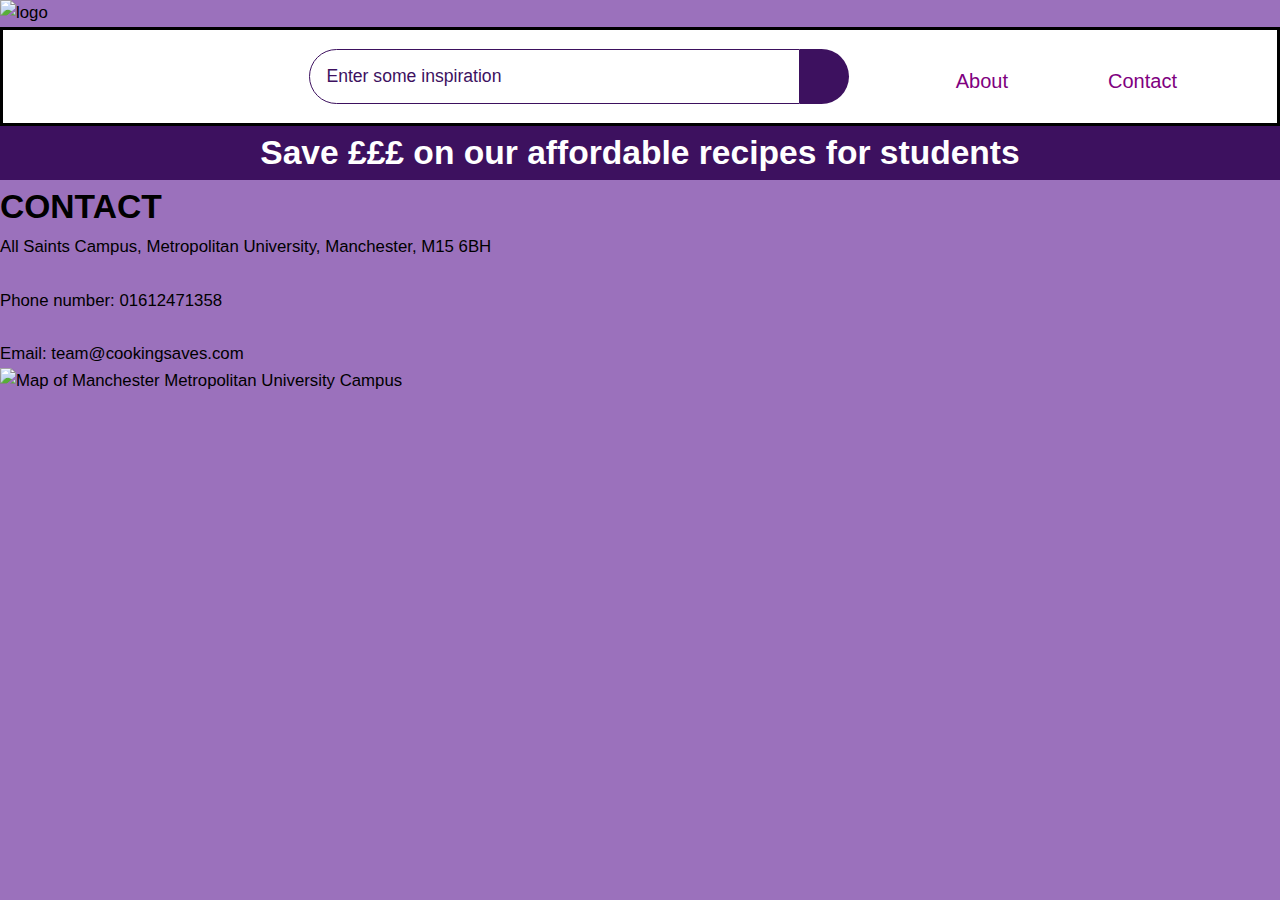
==== contact.html @ 63c80e67 "Create contact.html" ====
<!DOCTYPE html>
<html lang="en">
<head>
    <meta charset="UTF-8">
    <meta http-equiv="X-UA-Compatible" content="IE=edge">
    <meta name="viewport" content="width=device-width, initial-scale=1.0">
    <title>Contact</title>
    <link rel="stylesheet" href="https://cdnjs.cloudflare.com/ajax/libs/font-awesome/5.15.1/css/all.min.css"
    integrity="sha512-+4zCK9k+qNFUR5X+cKL9EIR+ZOhtIloNl9GIKS57V1MyNsYpYcUrUeQc9vNfzsWfV28IaLL3i96P9sdNyeRssA=="
    crossorigin="anonymous" />
  <link rel="stylesheet" href="stylesheet.css" />
</head>

<body>
    <div class="navigation">
      <img src="logo.png" alt="logo" id="logo" />
      <div class="navbar">
        <div class="meal-search-box">
          <input type="text" class="search-control" placeholder="Enter some inspiration " id="search-input" />
          <button type="submit" class="search-btn btn" id="search-btn" onclick="showresults()">
            <i class="fas fa-search"></i>
          </button>
        </div>
        <a href="about.html" id="about">About</a>
        <a href="contact.html" id="contact">Contact</a>
      </div>
  
      <!-- End of the search bar -->
    </div>
    <div class="announcement-section">
      <h1 id="announcement">Save £££ on our affordable recipes for students</h1>
    </div>
  
    <div>
       <h1 id="contact-header">CONTACT</h1> 
    </div>  
  
    <div class="contact-container">
        <div id="contact-text">
          <p>All Saints Campus, Metropolitan University, Manchester, M15 6BH</p>
          <br/>
          <p>Phone number: 01612471358</p>
          <br/>
          <p>Email: team@cookingsaves.com</p>
        </div>
  
        <div>
          <img id="contact-image"  src="map.PNG" alt="Map of Manchester Metropolitan University Campus">
        </div>
    </div>
  </body>
  </html>
---- stylesheet.css ----
/*////////////////////////HEADER PART OF THE HTML  ////////////////////*/

* {
    margin: 0;
    padding: 0;
}

#announcement {
    /* This is the part that changes the position and color of the "Save £££" txt */
    color: white;
    display: flex;
    justify-content: center;
}

.announcement-section {
    /* This is the purple background behind the "Save £££..." txt */
    background-color: #3D115F;
}

.navigation {
    width: 100%;
    padding: 0%;
}

.navbar {
    /* This is the background of the navbar (The recipies cuisines etc part) */
    display: flex;
    justify-content: right;
    align-content: space-evenly;
    background-color: white;
    padding: 0vw;
    border: solid;
}


/* .navbarHead {
    This is the text inside the navbar
    padding-top: 2vw;
    text-align: center;
    padding-right: 5vw;
    color: purple;
    font-size: 20px;
    border: solid;
} */


/* HAD TO SEPARATE ABOUT AND CONTACT INTO THEIR OWN ID'S */

#about {
    color: purple;
    /* border: solid; */
    margin-top: 35px;
    margin-right: 100px;
    height: 30px;
    font-size: 20px;
}

#contact {
    color: purple;
    /* border: solid; */
    margin-top: 35px;
    margin-right: 100px;
    height: 30px;
    font-size: 20px;
}


/* Making the search bar  */


/* .search{ 
    position: relative;
    /* right: 90.5%; 
    bottom: 50px;
    align-items: center;
    width: 180px;
    height: 20px;
    border-radius: 40px;
    padding: 15px;
    background: #9c88ff;
} */

.search-control,
.search-btn {
    width: 100%;
}

.search-control {
    color: var(--tenne-tawny);
    border-top-left-radius: 2rem;
    border-bottom-left-radius: 2rem;
}

.search-control::placeholder {
    color: var(--tenne-tawny);
}

.search-btn {
    width: 55px;
    height: 55px;
    font-size: 1.8rem;
    background: var(--tenne-tawny);
    color: #fff;
    border: none;
    border-top-right-radius: 2rem;
    border-bottom-right-radius: 2rem;
    transition: all 0.4s linear;
    -webkit-transition: all 0.4s linear;
    -moz-transition: all 0.4s linear;
    -ms-transition: all 0.4s linear;
    -o-transition: all 0.4s linear;
}

.search-btn:hover {
    background: var(--tenne-tawny-dark);
}

#logo {
    width: 400px;
}

a:link {
    text-decoration: none;
}

a:visited {
    text-decoration: none;
}

a:hover {
    text-decoration: underline;
}


/*////////////////////////END OF HEADER PART OF THE HTML  ////////////////////*/

body {
    background-color: #9b71bc;
    font-family: Arial, Helvetica, sans-serif;
}

.header-grid {
    display: flex;
    justify-content: center;
    /* margin-left: 10vw; */
}

.hgrid-item {
    display: inline-block;
    background-color: white;
    border-radius: 8%;
    box-shadow: 0 0 20px 0px #3D115F;
    color: #3D115F;
    font-family: Arial, Helvetica, sans-serif;
    font-weight: 600;
    padding-left: 1vw;
    padding-right: 1vw;
    padding-top: 40px;
    /* 2% also works ish for padding top */
    padding-bottom: -1vh;
    margin-left: 10vw;
    margin-top: 20px;
    text-align: center;
    min-width: 300px;
    height: 100px;
    border: solid;
}

.hgrid-item-text {
    margin-left: 10vw;
}

.number1 {
    position: relative;
    left: 9%;
    bottom: 11vh;
    color: white;
    background-color: #3D115F;
    font-family: Arial, Helvetica, sans-serif;
    font-weight: 600;
    border-radius: 50%;
    text-align: center;
    width: 2%;
    height: 10%;
    border: solid;
}

.number2 {
    position: relative;
    left: 37.5%;
    bottom: 14vh;
    color: white;
    background-color: #3D115F;
    font-family: Arial, Helvetica, sans-serif;
    font-weight: 600;
    border-radius: 50%;
    text-align: center;
    width: 2%;
    height: 10%;
    border: solid;
}

.number3 {
    position: relative;
    left: 66.5%;
    bottom: 17vh;
    color: white;
    background-color: #3D115F;
    font-family: Arial, Helvetica, sans-serif;
    font-weight: 600;
    border-radius: 100%;
    text-align: center;
    width: 2%;
    height: 10%;
    border: solid;
}

#favouritesID {
    color: white;
}

.cuisine {
    border: solid;
}

#cusineID {
    color: white;
}

.imageElement {
    margin-top: 10px;
    height: 100%;
}

@import url('https://fonts.googleapis.com/css2?family=Poppins:wght@200;300;400;500;600;700;800;900&display=swap');
* {
    padding: 0;
    margin: 0;
    box-sizing: border-box;
}

:root {
    --tenne-tawny: #3D115F;
    --tenne-tawny-dark: #3D115F;
}

body {
    font-weight: 300;
    font-size: 1.05rem;
    line-height: 1.6;
    font-family: 'Poppins', sans-serif;
}


/*  */

.btn {
    font-family: inherit;
    cursor: pointer;
    outline: 0;
    font-size: 1.05rem;
}

.text {
    opacity: 0.8;
}

.title {
    font-size: 2rem;
    margin-bottom: 1rem;
}


/*  */

.meal-wrapper {
    max-width: 1280px;
    margin: 0 auto;
    padding: 2rem;
    background: #fff;
    text-align: center;
}

.meal-search {
    margin: 2rem 0;
}

.meal-search cite {
    font-size: 1rem;
}

.meal-search-box {
    position: relative;
    left: 100px;
    margin: 1.2rem 0;
    margin-right: -20vw;
    display: flex;
    /* align-items: stretch; */
}

.search-control,
.search-btn {
    width: 100%;
}

.search-control {
    padding: 0 1rem;
    font-size: 1.1rem;
    font-family: inherit;
    outline: 0;
    border: 1px solid var(--tenne-tawny);
    color: var(--tenne-tawny);
    border-top-left-radius: 2rem;
    border-bottom-left-radius: 2rem;
}

.search-control::placeholder {
    color: var(--tenne-tawny);
}

.search-btn {
    width: 55px;
    height: 55px;
    font-size: 1.8rem;
    background: var(--tenne-tawny);
    color: #fff;
    border: none;
    border-top-right-radius: 2rem;
    border-bottom-right-radius: 2rem;
    transition: all 0.4s linear;
    -webkit-transition: all 0.4s linear;
    -moz-transition: all 0.4s linear;
    -ms-transition: all 0.4s linear;
    -o-transition: all 0.4s linear;
}

.search-btn:hover {
    background: var(--tenne-tawny-dark);
}

.meal-result {
    margin-top: 4rem;
}

#meal {
    margin: 2.4rem 0;
}

.meal-item {
    border-radius: 1rem;
    -webkit-border-radius: 1rem;
    -moz-border-radius: 1rem;
    -ms-border-radius: 1rem;
    -o-border-radius: 1rem;
    overflow: hidden;
    box-shadow: 0 4px 21px -12px rgba(0, 0, 0, 0.79);
    margin: 2rem 0;
}

.meal-img img {
    width: 100%;
    display: block;
}

.meal-name {
    padding: 1.5rem 0.5rem;
}

.meal-name h3 {
    font-size: 1.4rem;
}

.summary-btn {
    text-decoration: none;
    color: #fff;
    background: var(--tenne-tawny);
    font-weight: 500;
    font-size: 1.1rem;
    padding: 0.75rem 0;
    display: block;
    width: 175px;
    margin: 1rem auto;
    border-radius: 2rem;
    -webkit-border-radius: 2rem;
    -moz-border-radius: 2rem;
    -ms-border-radius: 2rem;
    -o-border-radius: 2rem;
    transition: all 0.4s linear;
    -webkit-transition: all 0.4s linear;
    -moz-transition: all 0.4s linear;
    -ms-transition: all 0.4s linear;
    -o-transition: all 0.4s linear;
}

.summary-btn:hover {
    background: var(--tenne-tawny-dark);
}
.recipe-btn{
    text-decoration: none;
    color: #fff;
    background: var(--tenne-tawny);
    font-weight: 500;
    font-size: 1.1rem;
    padding: 0.75rem 0;
    display: block;
    width: 175px;
    margin: 1rem auto;
    border-radius: 2rem;
    -webkit-border-radius: 2rem;
    -moz-border-radius: 2rem;
    -ms-border-radius: 2rem;
    -o-border-radius: 2rem;
    transition: all 0.4s linear;
    -webkit-transition: all 0.4s linear;
    -moz-transition: all 0.4s linear;
    -ms-transition: all 0.4s linear;
    -o-transition: all 0.4s linear;
}

.recipe-btn:hover {
    background: var(--tenne-tawny-dark);
}



/* meal details */

.meal-details {
    position: fixed;
    top: 50%;
    left: 50%;
    transform: translate(-50%, -50%);
    -webkit-transform: translate(-50%, -50%);
    -moz-transform: translate(-50%, -50%);
    -ms-transform: translate(-50%, -50%);
    -o-transform: translate(-50%, -50%);
    color: #fff;
    background: var(--tenne-tawny);
    border-radius: 1rem;
    -webkit-border-radius: 1rem;
    -moz-border-radius: 1rem;
    -ms-border-radius: 1rem;
    -o-border-radius: 1rem;
    width: 90%;
    height: 90%;
    overflow-y: scroll;
    display: none;
    padding: 2rem 0;
}

.meal-details::-webkit-scrollbar {
    width: 10px;
}

.meal-details::-webkit-scrollbar-thumb {
    background: #f0f0f0;
    border-radius: 2rem;
    -webkit-border-radius: 2rem
    -moz-border-radius: 2rem;
    -ms-border-radius: 2rem;
    -o-border-radius: 2rem;
}


/* js related */

.showRecipe {
    display: block;
}


.meal-details-content {
    margin: 2rem;
}

.meal-details-content p:not(.recipe-category) {
    padding: 1rem 0;
}

.recipe-close-btn {
    position: absolute;
    right: 2rem;
    top: 2rem;
    font-size: 1.8rem;
    background: #fff;
    border: none;
    width: 35px;
    height: 35px;
    border-radius: 50%;
    -webkit-border-radius: 50%;
    -moz-border-radius: 50%;
    -ms-border-radius: 50%;
    -o-border-radius: 50%;
    display: flex;
    align-items: center;
    justify-content: center;
    opacity: 0.9;
}

.recipe-title {
    letter-spacing: 1px;
    padding-bottom: 1rem;
}

.recipe-category {
    background: #fff;
    font-weight: 600;
    color: var(--tenne-tawny);
    display: inline-block;
    padding: 0.2rem 0.5rem;
    border-radius: 0.3rem;
    -webkit-border-radius: 0.3rem;
    -moz-border-radius: 0.3rem;
    -ms-border-radius: 0.3rem;
    -o-border-radius: 0.3rem;
}

.recipe-category {
    background: #fff;
    font-weight: 600;
    color: var(--tenne-tawny);
    display: inline-block;
    padding: 0.2rem 0.5rem;
    border-radius: 0.3rem;
    -webkit-border-radius: 0.3rem;
    -moz-border-radius: 0.3rem;
    -ms-border-radius: 0.3rem;
    -o-border-radius: 0.3rem;
}

.recipe-instruct {
    padding: 1rem 0;
}

.recipe-meal-img img {
    width: 100px;
    height: 100px;
    border-radius: 50%;
    -webkit-border-radius: 50%;
    -moz-border-radius: 50%;
    -ms-border-radius: 50%;
    -o-border-radius: 50%;
    margin: 0 auto;
    display: block;
}

.recipe-link {
    margin: 1.4rem 0;
}

.recipe-link a {
    color: #fff;
    font-size: 1.2rem;
    font-weight: 700;
    transition: all 0.4s linear;
    -webkit-transition: all 0.4s linear;
    -moz-transition: all 0.4s linear;
    -ms-transition: all 0.4s linear;
    -o-transition: all 0.4s linear;
}

.recipe-link a:hover {
    opacity: 0.8;
}


/*  */

.notFound {
    grid-template-columns: 1fr!important;
    color: var(--tenne-tawny);
    font-size: 1.8rem;
    font-weight: 600;
    width: 100%;
}

/* a link style cand color */
a:link {
    color: #B5904B ;
    background-color: transparent;
    text-decoration: none;
  }
  a:visited {
    color: #B5904B;
    background-color: transparent;
    text-decoration: none;
  }
  a:hover {
    color: red;
    background-color: transparent;
    text-decoration: underline;
  }
  a:active {
    color: yellow;
    background-color: transparent;
    text-decoration: underline;
  }




/* Media Queries */

@media screen and (min-width: 600px) {
    .meal-search-box {
        width: 540px;
        margin-left: auto;
        margin-right: auto;
    }
}

@media screen and (min-width: 768px) {
    #meal {
        display: grid;
        grid-template-columns: repeat(2, 1fr);
        gap: 2rem;
    }
    .meal-item {
        margin: 0;
    }
    .meal-details {
        width: 700px;
    }
}

@media screen and (min-width: 992px) {
    #meal {
        grid-template-columns: repeat(3, 1fr);
    }
}

.media-scroller {
    --_spacer: var(--size-3);
    display: grid;
    gap: var(--_spacer);
    grid-auto-flow: column;
    grid-auto-columns: 21%;
    padding: 0 var(--_spacer) var(--_spacer);
    overflow-x: auto;
    overscroll-behavior-inline: contain;
}

.media-element {
    display: grid;
    grid-template-rows: min-content;
    gap: var(--_spacer);
    padding: var(--_spacer);
    background: var(--surface-2);
    border-radius: var(--radius-2);
    box-shadow: var(--shadow-2);
    padding: 15px;
    box-sizing: border-box;
}

.media-element:hover {
    box-shadow: 0 0 20px 0px #3D115F;
    border-radius: 20%;
    border: solid;
}

.media-element>img {
    inline-size: 100%;
    aspect-ratio: 16 / 9;
    object-fit: cover;
}

.snaps-inline {
    scroll-snap-type: inline mandatory;
    scroll-padding-inline: var(--_spacer, 1rem);
}

.snaps-inline>* {
    scroll-snap-align: start;
}
.carousel{
    display: none;
    width: 100%;
    max-width: 100%;
    max-height: 300px;
    min-width: 100%;
    min-height:30%;
}

  /* About Page */

#about-header {
    text-align: center;
    margin-top: 60px;
    color: #3D115F;
    font-size: 50px;
}

.about-container {
    display: flex;
    flex-direction: row;
    align-items: center;
    justify-items: space-evenly;
}

#about-image {
    width: 80%;
    margin-left: 120px;
    margin-top: 60px;

}

#about-text {
    padding: 20px;
    margin-left: 40px;
    margin-top: 60px;
    font-size: 24px;
    font-weight: 700;
}
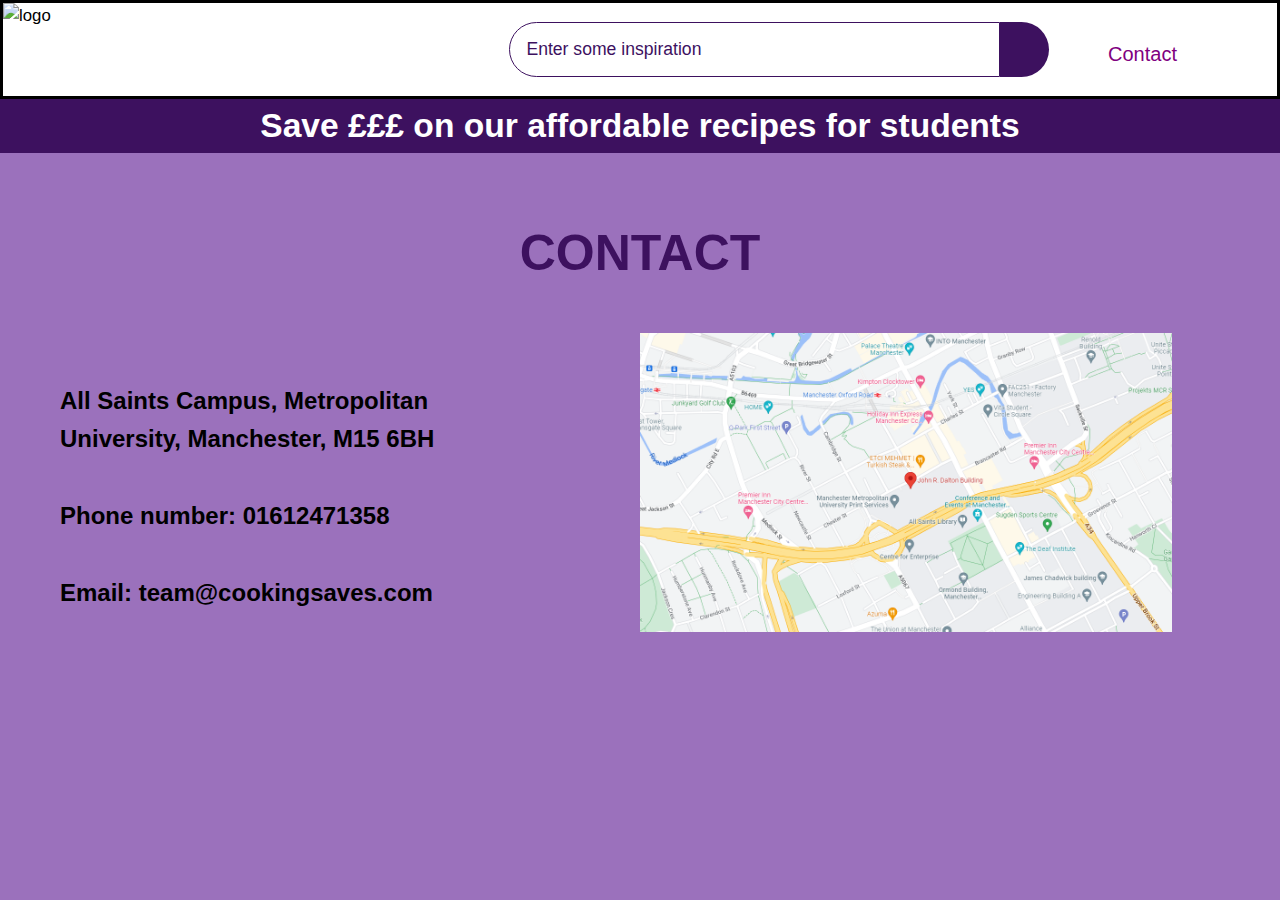
==== commit 35359423: "Update contact.html" ====
--- a/contact.html
+++ b/contact.html
@@ -1,52 +1,53 @@
 <!DOCTYPE html>
 <html lang="en">
+
 <head>
     <meta charset="UTF-8">
     <meta http-equiv="X-UA-Compatible" content="IE=edge">
     <meta name="viewport" content="width=device-width, initial-scale=1.0">
     <title>Contact</title>
     <link rel="stylesheet" href="https://cdnjs.cloudflare.com/ajax/libs/font-awesome/5.15.1/css/all.min.css"
-    integrity="sha512-+4zCK9k+qNFUR5X+cKL9EIR+ZOhtIloNl9GIKS57V1MyNsYpYcUrUeQc9vNfzsWfV28IaLL3i96P9sdNyeRssA=="
-    crossorigin="anonymous" />
-  <link rel="stylesheet" href="stylesheet.css" />
+        integrity="sha512-+4zCK9k+qNFUR5X+cKL9EIR+ZOhtIloNl9GIKS57V1MyNsYpYcUrUeQc9vNfzsWfV28IaLL3i96P9sdNyeRssA=="
+        crossorigin="anonymous" />
+    <link rel="stylesheet" href="stylesheet.css" />
 </head>
 
 <body>
-    <div class="navigation">
-      <img src="logo.png" alt="logo" id="logo" />
-      <div class="navbar">
+    <div class="navbar">
+        <img src="logo.png" alt="logo" id="logo" />
         <div class="meal-search-box">
-          <input type="text" class="search-control" placeholder="Enter some inspiration " id="search-input" />
-          <button type="submit" class="search-btn btn" id="search-btn" onclick="showresults()">
-            <i class="fas fa-search"></i>
-          </button>
+            <input type="text" class="search-control" placeholder="Enter some inspiration " id="search-input" />
+            <button type="submit" class="search-btn btn" id="search-btn" onclick="showresults()">
+                <i class="fas fa-search"></i>
+            </button>
         </div>
         <a href="about.html" id="about">About</a>
         <a href="contact.html" id="contact">Contact</a>
-      </div>
-  
-      <!-- End of the search bar -->
+    </div>
+
+    <!-- End of the search bar -->
     </div>
     <div class="announcement-section">
-      <h1 id="announcement">Save £££ on our affordable recipes for students</h1>
+        <h1 id="announcement">Save £££ on our affordable recipes for students</h1>
     </div>
-  
+
     <div>
-       <h1 id="contact-header">CONTACT</h1> 
-    </div>  
-  
+        <h1 id="contact-header">CONTACT</h1>
+    </div>
+
     <div class="contact-container">
         <div id="contact-text">
-          <p>All Saints Campus, Metropolitan University, Manchester, M15 6BH</p>
-          <br/>
-          <p>Phone number: 01612471358</p>
-          <br/>
-          <p>Email: team@cookingsaves.com</p>
+            <p>All Saints Campus, Metropolitan University, Manchester, M15 6BH</p>
+            <br />
+            <p>Phone number: 01612471358</p>
+            <br />
+            <p>Email: team@cookingsaves.com</p>
         </div>
-  
+
         <div>
-          <img id="contact-image"  src="map.PNG" alt="Map of Manchester Metropolitan University Campus">
+            <img id="contact-image" src="map.PNG" alt="Map of Manchester Metropolitan University Campus">
         </div>
     </div>
-  </body>
-  </html>
+</body>
+
+</html>
--- a/stylesheet.css
+++ b/stylesheet.css
@@ -455,7 +455,7 @@
 .meal-details::-webkit-scrollbar-thumb {
     background: #f0f0f0;
     border-radius: 2rem;
-    -webkit-border-radius: 2rem
+    -webkit-border-radius: 2rem;
     -moz-border-radius: 2rem;
     -ms-border-radius: 2rem;
     -o-border-radius: 2rem;
@@ -711,3 +711,33 @@
     font-size: 24px;
     font-weight: 700;
 }
+
+   /* Contact Page */
+
+#contact-header {
+    text-align: center;
+    margin-top: 60px;
+    color: #3D115F;
+    font-size: 50px;
+}
+
+.contact-container {
+    display: flex;
+    flex-direction: row;
+    align-items: center;
+    justify-items: space-evenly;
+}
+
+#contact-image {
+    width: 70%;
+    margin-left: 120px;
+    margin-top: 40px;
+}
+
+#contact-text {
+    padding: 20px;
+    margin-left: 40px;
+    margin-top: 60px;
+    font-size: 24px;
+    font-weight: 700;
+}
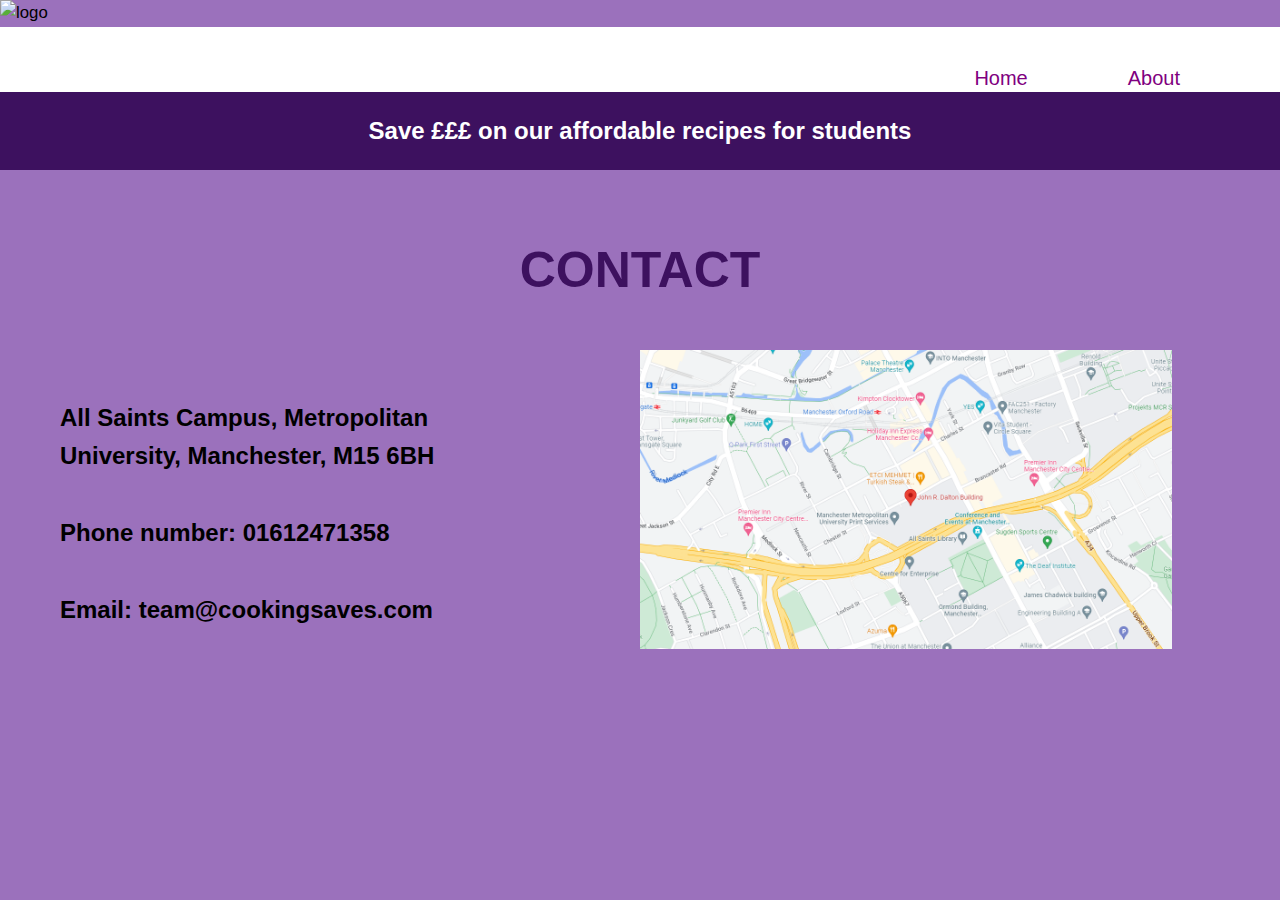
==== commit 67a87191: "fixed minors" ====
--- a/contact.html
+++ b/contact.html
@@ -1,53 +1,47 @@
 <!DOCTYPE html>
 <html lang="en">
-
 <head>
     <meta charset="UTF-8">
     <meta http-equiv="X-UA-Compatible" content="IE=edge">
     <meta name="viewport" content="width=device-width, initial-scale=1.0">
     <title>Contact</title>
     <link rel="stylesheet" href="https://cdnjs.cloudflare.com/ajax/libs/font-awesome/5.15.1/css/all.min.css"
-        integrity="sha512-+4zCK9k+qNFUR5X+cKL9EIR+ZOhtIloNl9GIKS57V1MyNsYpYcUrUeQc9vNfzsWfV28IaLL3i96P9sdNyeRssA=="
-        crossorigin="anonymous" />
-    <link rel="stylesheet" href="stylesheet.css" />
+    integrity="sha512-+4zCK9k+qNFUR5X+cKL9EIR+ZOhtIloNl9GIKS57V1MyNsYpYcUrUeQc9vNfzsWfV28IaLL3i96P9sdNyeRssA=="
+    crossorigin="anonymous" />
+  <link rel="stylesheet" href="stylesheet.css" />
 </head>
 
 <body>
-    <div class="navbar">
-        <img src="logo.png" alt="logo" id="logo" />
-        <div class="meal-search-box">
-            <input type="text" class="search-control" placeholder="Enter some inspiration " id="search-input" />
-            <button type="submit" class="search-btn btn" id="search-btn" onclick="showresults()">
-                <i class="fas fa-search"></i>
-            </button>
-        </div>
-        <a href="about.html" id="about">About</a>
-        <a href="contact.html" id="contact">Contact</a>
-    </div>
-
-    <!-- End of the search bar -->
+    <div class="navigation">
+      <img src="logo.png" alt="logo" id="logo" />
+      <div class="navbar">
+        
+        <a href="./index.html" id="about">Home</a>
+        <a href="./about.hmtl" id="contact">About</a>
+      </div>
+  
+      <!-- End of the search bar -->
     </div>
     <div class="announcement-section">
-        <h1 id="announcement">Save £££ on our affordable recipes for students</h1>
+      <h1 id="announcement">Save £££ on our affordable recipes for students</h1>
     </div>
-
+  
     <div>
-        <h1 id="contact-header">CONTACT</h1>
-    </div>
-
+       <h1 id="contact-header">CONTACT</h1> 
+    </div>  
+  
     <div class="contact-container">
         <div id="contact-text">
-            <p>All Saints Campus, Metropolitan University, Manchester, M15 6BH</p>
-            <br />
-            <p>Phone number: 01612471358</p>
-            <br />
-            <p>Email: team@cookingsaves.com</p>
+          <p>All Saints Campus, Metropolitan University, Manchester, M15 6BH</p>
+          <br/>
+          <p>Phone number: 01612471358</p>
+          <br/>
+          <p>Email: team@cookingsaves.com</p>
         </div>
-
+  
         <div>
-            <img id="contact-image" src="map.PNG" alt="Map of Manchester Metropolitan University Campus">
+          <img id="contact-image"  src="map.PNG" alt="Map of Manchester Metropolitan University Campus">
         </div>
     </div>
-</body>
-
-</html>
+  </body>
+  </html>--- a/stylesheet.css
+++ b/stylesheet.css
@@ -1,5 +1,4 @@
 /*////////////////////////HEADER PART OF THE HTML  ////////////////////*/
-
 * {
     margin: 0;
     padding: 0;
@@ -10,6 +9,8 @@
     color: white;
     display: flex;
     justify-content: center;
+    font-size: x-large;
+    padding: 20px;
 }
 
 .announcement-section {
@@ -17,10 +18,6 @@
     background-color: #3D115F;
 }
 
-.navigation {
-    width: 100%;
-    padding: 0%;
-}
 
 .navbar {
     /* This is the background of the navbar (The recipies cuisines etc part) */
@@ -29,9 +26,7 @@
     align-content: space-evenly;
     background-color: white;
     padding: 0vw;
-    border: solid;
-}
-
+}
 
 /* .navbarHead {
     This is the text inside the navbar
@@ -43,9 +38,7 @@
     border: solid;
 } */
 
-
 /* HAD TO SEPARATE ABOUT AND CONTACT INTO THEIR OWN ID'S */
-
 #about {
     color: purple;
     /* border: solid; */
@@ -64,10 +57,7 @@
     font-size: 20px;
 }
 
-
 /* Making the search bar  */
-
-
 /* .search{ 
     position: relative;
     /* right: 90.5%; 
@@ -79,6 +69,7 @@
     padding: 15px;
     background: #9c88ff;
 } */
+
 
 .search-control,
 .search-btn {
@@ -115,8 +106,10 @@
     background: var(--tenne-tawny-dark);
 }
 
+
+
 #logo {
-    width: 400px;
+    width: 300px;
 }
 
 a:link {
@@ -227,12 +220,10 @@
     color: white;
 }
 
-.imageElement {
-    margin-top: 10px;
-    height: 100%;
-}
+
 
 @import url('https://fonts.googleapis.com/css2?family=Poppins:wght@200;300;400;500;600;700;800;900&display=swap');
+
 * {
     padding: 0;
     margin: 0;
@@ -251,9 +242,7 @@
     font-family: 'Poppins', sans-serif;
 }
 
-
 /*  */
-
 .btn {
     font-family: inherit;
     cursor: pointer;
@@ -269,7 +258,6 @@
     font-size: 2rem;
     margin-bottom: 1rem;
 }
-
 
 /*  */
 
@@ -299,8 +287,10 @@
 }
 
 .search-control,
+
 .search-btn {
     width: 100%;
+
 }
 
 .search-control {
@@ -370,7 +360,7 @@
     font-size: 1.4rem;
 }
 
-.summary-btn {
+.recipe-btn {
     text-decoration: none;
     color: #fff;
     background: var(--tenne-tawny);
@@ -392,39 +382,11 @@
     -o-transition: all 0.4s linear;
 }
 
-.summary-btn:hover {
-    background: var(--tenne-tawny-dark);
-}
-.recipe-btn{
-    text-decoration: none;
-    color: #fff;
-    background: var(--tenne-tawny);
-    font-weight: 500;
-    font-size: 1.1rem;
-    padding: 0.75rem 0;
-    display: block;
-    width: 175px;
-    margin: 1rem auto;
-    border-radius: 2rem;
-    -webkit-border-radius: 2rem;
-    -moz-border-radius: 2rem;
-    -ms-border-radius: 2rem;
-    -o-border-radius: 2rem;
-    transition: all 0.4s linear;
-    -webkit-transition: all 0.4s linear;
-    -moz-transition: all 0.4s linear;
-    -ms-transition: all 0.4s linear;
-    -o-transition: all 0.4s linear;
-}
-
 .recipe-btn:hover {
     background: var(--tenne-tawny-dark);
 }
 
-
-
 /* meal details */
-
 .meal-details {
     position: fixed;
     top: 50%;
@@ -463,11 +425,9 @@
 
 
 /* js related */
-
 .showRecipe {
     display: block;
 }
-
 
 .meal-details-content {
     margin: 2rem;
@@ -565,42 +525,20 @@
 
 
 /*  */
-
 .notFound {
-    grid-template-columns: 1fr!important;
+    grid-template-columns: 1fr !important;
     color: var(--tenne-tawny);
     font-size: 1.8rem;
     font-weight: 600;
     width: 100%;
 }
 
-/* a link style cand color */
-a:link {
-    color: #B5904B ;
-    background-color: transparent;
-    text-decoration: none;
-  }
-  a:visited {
-    color: #B5904B;
-    background-color: transparent;
-    text-decoration: none;
-  }
-  a:hover {
-    color: red;
-    background-color: transparent;
-    text-decoration: underline;
-  }
-  a:active {
-    color: yellow;
-    background-color: transparent;
-    text-decoration: underline;
-  }
+
 
 
 
 
 /* Media Queries */
-
 @media screen and (min-width: 600px) {
     .meal-search-box {
         width: 540px;
@@ -615,9 +553,11 @@
         grid-template-columns: repeat(2, 1fr);
         gap: 2rem;
     }
+
     .meal-item {
         margin: 0;
     }
+
     .meal-details {
         width: 700px;
     }
@@ -630,58 +570,150 @@
 }
 
 .media-scroller {
+
     --_spacer: var(--size-3);
+
     display: grid;
+
     gap: var(--_spacer);
+
     grid-auto-flow: column;
+
     grid-auto-columns: 21%;
+
+
+
     padding: 0 var(--_spacer) var(--_spacer);
+
+
+
     overflow-x: auto;
+
     overscroll-behavior-inline: contain;
-}
+
+}
+
+
 
 .media-element {
+
     display: grid;
+
     grid-template-rows: min-content;
+
     gap: var(--_spacer);
+
     padding: var(--_spacer);
+
     background: var(--surface-2);
+
     border-radius: var(--radius-2);
+
     box-shadow: var(--shadow-2);
+
     padding: 15px;
-    box-sizing: border-box;
-}
-
-.media-element:hover {
-    box-shadow: 0 0 20px 0px #3D115F;
-    border-radius: 20%;
-    border: solid;
-}
+
+}
+
+
 
 .media-element>img {
+
     inline-size: 100%;
+
     aspect-ratio: 16 / 9;
+
     object-fit: cover;
-}
+
+}
+
+
 
 .snaps-inline {
+
     scroll-snap-type: inline mandatory;
+
     scroll-padding-inline: var(--_spacer, 1rem);
-}
+
+}
+
+
 
 .snaps-inline>* {
+
     scroll-snap-align: start;
-}
-.carousel{
-    display: none;
-    width: 100%;
-    max-width: 100%;
-    max-height: 300px;
-    min-width: 100%;
-    min-height:30%;
-}
-
-  /* About Page */
+
+}
+
+
+
+/* general styling */
+
+
+
+.container {
+
+    inline-size: min(100% - 4rem, 70rem);
+
+    margin-inline: auto;
+
+}
+
+
+
+.flow {
+
+    display: grid;
+
+    gap: var(--size-3);
+
+}
+
+
+
+.page-header {
+
+    padding-block: var(--size-9);
+
+    margin-block-end: var(--size-9);
+
+    background: var(--gradient-16);
+
+    color: var(--gray-0);
+
+    box-shadow: var(--shadow-2);
+
+}
+
+
+
+.page-title {
+
+    font-size: var(--font-size-fluid-1);
+
+}
+
+
+
+.page-subtitle {
+
+    font-size: var(--font-size-fluid-1);
+
+}
+
+
+
+.section-title {
+
+    padding-inline-start: var(--size-6);
+
+    margin-block: var(--size-9) var(--size-3);
+
+}
+
+
+
+/* About Page */
 
 #about-header {
     text-align: center;
@@ -712,7 +744,7 @@
     font-weight: 700;
 }
 
-   /* Contact Page */
+/* Contact Page */
 
 #contact-header {
     text-align: center;
